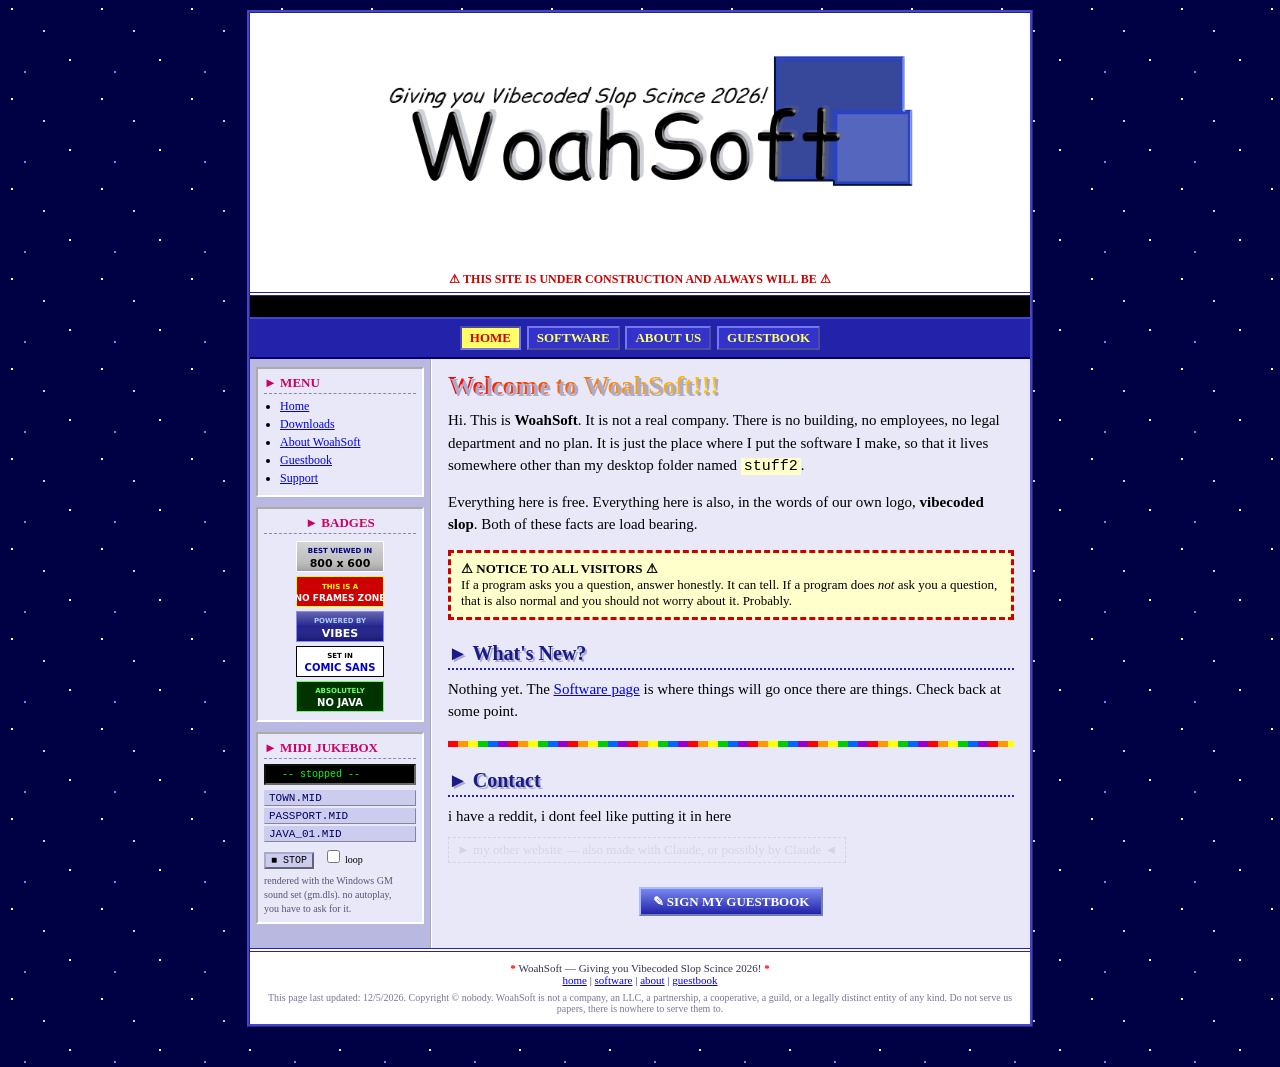
==== index.html @ 305a5c96 "WoahSoft: the whole site Static 1999-style site for a fictional software company. Four pages, no bui" ====
<!DOCTYPE html>
<html>
<head>
<meta charset="utf-8">
<title>WoahSoft :: Official Homepage :: Welcome!!</title>
<meta name="description" content="WoahSoft. Giving you Vibecoded Slop Scince 2026.">
<meta name="keywords" content="woahsoft,software,freeware,downloads,programs,slop,vibecoded,cool,mp3">
<link rel="stylesheet" href="style.css">
</head>
<body>

<div class="page">

  <div class="header">
    <img class="logo" src="img/logo.png" alt="WoahSoft">
    <div class="underconstruction">
      <span class="wiggle">&#9888;</span>
      THIS SITE IS UNDER CONSTRUCTION AND ALWAYS WILL BE
      <span class="wiggle">&#9888;</span>
    </div>
  </div>

  <div class="ticker"><span>&nbsp;&nbsp;*** WELCOME TO WOAHSOFT ***&nbsp;&nbsp; nothing is released yet &nbsp;&nbsp;///&nbsp;&nbsp; the server room smells like pennies again &nbsp;&nbsp;///&nbsp;&nbsp; sign the guestbook &nbsp;&nbsp;///&nbsp;&nbsp; best viewed in 800x600 &nbsp;&nbsp;///&nbsp;&nbsp; ok bye &nbsp;&nbsp;</span></div>

  <div class="navbar">
    <a href="index.html" class="here">HOME</a>
    <a href="software.html">SOFTWARE</a>
    <a href="about.html">ABOUT US</a>
    <a href="guestbook.html">GUESTBOOK</a>
  </div>

  <div class="cols">

    <div class="sidebar">

      <div class="sidebox">
        <h4>&#9658; MENU</h4>
        <ul>
          <li><a href="index.html">Home</a></li>
          <li><a href="software.html">Downloads</a></li>
          <li><a href="about.html">About WoahSoft</a></li>
          <li><a href="guestbook.html">Guestbook</a></li>
          <li><a href="software.html#help">Support</a></li>
        </ul>
      </div>

      <div class="sidebox" style="text-align:center">
        <h4>&#9658; BADGES</h4>
        <img class="badge" src="img/badges/800x600.svg" alt="Best viewed in 800 x 600" width="88" height="31">
        <img class="badge" src="img/badges/noframes.svg" alt="This is a no frames zone" width="88" height="31">
        <img class="badge" src="img/badges/vibes.svg" alt="Powered by vibes" width="88" height="31">
        <img class="badge" src="img/badges/comicsans.svg" alt="Set in Comic Sans" width="88" height="31">
        <img class="badge" src="img/badges/nojava.svg" alt="Absolutely no Java" width="88" height="31">
      </div>

      <div class="sidebox">
        <h4>&#9658; MIDI JUKEBOX</h4>

        <div class="jukebox">
          <div class="lcd">
            <span class="spin" id="jbnote">&#9835;</span>
            <span id="jbtitle">-- stopped --</span>
          </div>

          <ul class="tracklist" id="tracklist">
            <li><a href="#" data-src="audio/win-town.mp3">TOWN.MID</a></li>
            <li><a href="#" data-src="audio/win-passport.mp3">PASSPORT.MID</a></li>
            <li><a href="#" data-src="audio/publisher-98-JAVA_01.mp3">JAVA_01.MID</a></li>
          </ul>

          <div class="jbcontrols">
            <button type="button" id="jbstop">&#9632; STOP</button>
            <label><input type="checkbox" id="jbloop"> loop</label>
          </div>

          <audio id="jbaudio" preload="none"></audio>
        </div>

        <div style="font-size:10px;color:#555577;margin-top:5px;line-height:1.4">
          rendered with the Windows GM<br>sound set (gm.dls). no autoplay,<br>
          you have to ask for it.
        </div>
      </div>

    </div>

    <div class="content">

      <h1><span class="rainbow">Welcome to WoahSoft!!!</span></h1>

      <p>
        Hi. This is <b>WoahSoft</b>. It is not a real company. There is no building,
        no employees, no legal department and no plan. It is just the place where
        I put the software I make, so that it lives somewhere other than my
        desktop folder named <code>stuff2</code>.
      </p>

      <p>
        Everything here is free. Everything here is also, in the words of our own
        logo, <b>vibecoded slop</b>. Both of these facts are load bearing.
      </p>

      <div class="warnbox">
        <b>&#9888; NOTICE TO ALL VISITORS &#9888;</b><br>
        If a program asks you a question, answer honestly. It can tell.
        If a program does <i>not</i> ask you a question, that is also normal and
        you should not worry about it. Probably.
      </div>

      <h2>&#9658; What's New?</h2>

      <p>
        Nothing yet. The <a href="software.html">Software page</a> is where things
        will go once there are things. Check back at some point.
      </p>

      <hr class="fancy">

      <h2>&#9658; Contact</h2>
      <p>
        i have a reddit, i dont feel like putting it in here
      </p>

      <p class="secret">
        <a href="https://gooberniko.github.io/newgooberniko-web/">&#9658; my other
        website &mdash; also made with Claude, or possibly by Claude &#9668;</a>
      </p>

      <p style="text-align:center;margin-top:24px">
        <a href="guestbook.html" class="dlbtn">&#9998; SIGN MY GUESTBOOK</a>
      </p>

    </div>
  </div>

  <div class="footer">
    <span class="blink">*</span>
    WoahSoft &mdash; Giving you Vibecoded Slop Scince 2026!
    <span class="blink">*</span>
    <br>
    <a href="index.html">home</a> |
    <a href="software.html">software</a> |
    <a href="about.html">about</a> |
    <a href="guestbook.html">guestbook</a>
    <div class="disclaim">
      This page last updated: <span id="lastup">whenever</span>.
      Copyright &copy; nobody. WoahSoft is not a company, an LLC, a partnership,
      a cooperative, a guild, or a legally distinct entity of any kind.
      Do not serve us papers, there is nowhere to serve them to.
    </div>
  </div>

</div>

<script src="script.js"></script>
</body>
</html>
---- style.css ----
/* ============================================================
   WoahSoft.com Official Style Sheet v0.3 BETA
   Optimized for Netscape Navigator 4.7 @ 800x600
   DO NOT EDIT. (i lost the backup)
   ============================================================ */

html {
  /* tiled starfield-ish background, hand made in paint */
  background-color: #000044;
  background-image:
    radial-gradient(circle at 12px 9px, #ffffff 0.9px, transparent 1.2px),
    radial-gradient(circle at 44px 31px, #aaccff 0.8px, transparent 1.1px),
    radial-gradient(circle at 70px 60px, #ffffff 0.7px, transparent 1px),
    radial-gradient(circle at 25px 72px, #6688ff 1.1px, transparent 1.4px);
  background-size: 90px 90px;
}

body {
  margin: 0;
  padding: 10px 0 40px 0;
  font-family: "Comic Sans MS", "Comic Sans", "Chalkboard", cursive;
  font-size: 15px;
  color: #000000;
  cursor: crosshair;
}

/* ---- the sacred 780px table-era container ---- */
.page {
  width: 780px;
  margin: 0 auto;
  background: #d8d8f0;
  border: 3px ridge #4444cc;
  padding: 0;
}

/* ---------- HEADER ---------- */
.header {
  background: #ffffff;
  border-bottom: 4px double #2222aa;
  text-align: center;
  padding: 6px 0 0 0;
}
.header img.logo {
  display: block;
  margin: 0 auto;
  width: 620px;
  max-width: 100%;
}
.header .underconstruction {
  font-size: 12px;
  color: #cc0000;
  padding: 2px 0 5px 0;
  font-weight: bold;
}

/* ---------- MARQUEE-ish TICKER ---------- */
.ticker {
  background: #000000;
  color: #00ff00;
  font-family: "Courier New", monospace;
  font-size: 13px;
  padding: 3px 0;
  overflow: hidden;
  white-space: nowrap;
  border-bottom: 2px solid #4444cc;
}
.ticker span {
  display: inline-block;
  padding-left: 100%;
  animation: slide 28s linear infinite;
}
@keyframes slide { to { transform: translateX(-100%); } }

/* ---------- NAVBAR ---------- */
.navbar {
  background: #2222aa;
  padding: 5px 4px;
  text-align: center;
  border-bottom: 2px solid #000066;
}
.navbar a {
  color: #ffff66;
  background: #3333cc;
  border: 2px outset #7777ee;
  padding: 2px 8px;
  margin: 2px 1px;
  display: inline-block;
  text-decoration: none;
  font-size: 13px;
  font-weight: bold;
}
/* visited links must NOT go purple in here, it is unreadable on the blue */
.navbar a:visited { color: #ffff66; }
.navbar a.here:visited { color: #cc0000; }
.navbar a:hover {
  background: #ffff66;
  color: #2222aa;
  border-style: inset;
}
.navbar a.here { background: #ffff66; color: #cc0000; border-style: inset; }

/* ---------- LAYOUT ---------- */
.cols { display: table; width: 100%; }
.sidebar {
  display: table-cell;
  width: 168px;
  vertical-align: top;
  background: #b8b8e0;
  border-right: 2px groove #ffffff;
  padding: 8px 6px;
  font-size: 12px;
}
.content {
  display: table-cell;
  vertical-align: top;
  padding: 12px 16px 20px 16px;
  background: #e8e8f8;
}

/* ---------- HEADINGS ---------- */
h1, h2, h3 {
  font-family: "Comic Sans MS", "Comic Sans", cursive;
  margin: 0 0 8px 0;
  color: #1a1a88;
  text-shadow: 2px 2px 0 #aaaacc;
}
h1 { font-size: 26px; }
h2 {
  font-size: 20px;
  border-bottom: 2px dotted #2222aa;
  padding-bottom: 3px;
  margin-top: 22px;
}
h3 { font-size: 16px; color: #cc0066; text-shadow: none; }
.content > h2:first-child, .content > h1:first-child { margin-top: 0; }

p { line-height: 1.5; margin: 0 0 12px 0; }
a { color: #0000ee; }
a:visited { color: #660099; }
a:hover { color: #ff0000; background: #ffff99; }

hr.fancy {
  border: 0;
  height: 6px;
  background: repeating-linear-gradient(90deg,
    #ff0000 0 10px, #ff9900 10px 20px, #ffff00 20px 30px,
    #00cc00 30px 40px, #0066ff 40px 50px, #9900cc 50px 60px);
  margin: 18px 0;
}

/* ---------- BLINK / GLOW ---------- */
.blink { animation: blinky 1s steps(1) infinite; font-weight: bold; color: #ff0000; }
@keyframes blinky { 50% { opacity: 0; } }
.new {
  color: #ff0000; font-size: 11px; font-weight: bold;
  animation: blinky 0.8s steps(1) infinite;
}
.rainbow {
  background: linear-gradient(90deg,#ff0000,#ff9900,#ffff00,#00cc00,#0099ff,#9900cc,#ff0000);
  background-size: 400% 100%;
  -webkit-background-clip: text; background-clip: text;
  color: transparent;
  animation: roll 6s linear infinite;
  font-weight: bold;
}
@keyframes roll { to { background-position: 400% 0; } }

/* ---------- SOFTWARE BOXES ---------- */
.prog {
  background: #ffffff;
  border: 2px outset #9999cc;
  padding: 10px 12px;
  margin: 0 0 14px 0;
}
.prog h3 { margin: 0 0 4px 0; }
.prog .meta {
  font-family: "Courier New", monospace;
  font-size: 11px;
  color: #444466;
  margin-bottom: 6px;
}
.prog p { margin-bottom: 8px; font-size: 14px; }
.dlbtn {
  display: inline-block;
  background: linear-gradient(#7788ee, #2222aa);
  color: #ffffff !important;
  border: 2px outset #aabbff;
  padding: 3px 12px;
  text-decoration: none;
  font-weight: bold;
  font-size: 13px;
}
.dlbtn:hover { border-style: inset; background: linear-gradient(#2222aa,#7788ee); }
.tag {
  font-size: 10px; font-family: "Courier New", monospace;
  background: #ffff99; border: 1px solid #999900; padding: 0 4px; margin-left: 4px;
}
.tag.broke { background: #ffcccc; border-color: #990000; color: #990000; }
.tag.works { background: #ccffcc; border-color: #009900; color: #006600; }

/* ---------- SIDEBAR BITS ---------- */
.sidebox {
  background: #e8e8f8;
  border: 2px inset #ffffff;
  padding: 6px;
  margin-bottom: 10px;
}
.sidebox h4 {
  margin: 0 0 5px 0; font-size: 13px; color: #cc0066;
  border-bottom: 1px dashed #8888aa; padding-bottom: 2px;
}
.sidebox ul { margin: 0; padding-left: 16px; }
.sidebox li { margin-bottom: 3px; }

.counter {
  font-family: "Courier New", monospace;
  background: #000000; color: #00ff00;
  border: 2px inset #666666;
  padding: 3px 5px; letter-spacing: 3px; font-size: 15px;
  display: inline-block;
}

/* real 88x31 buttons, like god intended */
img.badge {
  display: inline-block;
  width: 88px; height: 31px;
  margin: 2px 1px;
  border: 0;
  vertical-align: top;
  image-rendering: crisp-edges;
}

/* ---------- MISC ---------- */
.warnbox {
  background: #ffffcc;
  border: 3px dashed #cc0000;
  padding: 8px 10px;
  margin: 14px 0;
  font-size: 13px;
}
.emailme {
  background:#000066; color:#ffffff; padding:6px 10px;
  border:2px ridge #6666ff; display:inline-block; font-size:13px;
}
table.specs { border-collapse: collapse; width: 100%; font-size: 13px; background:#ffffff; }
table.specs th { background:#2222aa; color:#ffff66; padding:4px 6px; text-align:left; }
table.specs td { border:1px solid #9999bb; padding:4px 6px; }
table.specs tr:nth-child(even) td { background:#f0f0ff; }

.footer {
  background: #ffffff;
  border-top: 4px double #2222aa;
  text-align: center;
  padding: 10px;
  font-size: 11px;
  color: #333355;
}
.footer .disclaim { color:#777799; font-size:10px; margin-top:6px; }

.spin { display:inline-block; animation: spin 3s linear infinite; }
@keyframes spin { to { transform: rotate(360deg); } }
.wiggle { display:inline-block; animation: wig 0.6s ease-in-out infinite alternate; }
@keyframes wig { from{transform:rotate(-6deg)} to{transform:rotate(6deg)} }

.guest {
  background:#ffffff; border:1px solid #9999bb; border-left:5px solid #2222aa;
  padding:6px 8px; margin-bottom:8px; font-size:13px;
}
.guest .who { font-weight:bold; color:#2222aa; }
.guest .when { font-size:10px; color:#777777; font-family:"Courier New",monospace; }
/* for the long one */
.guest p { margin: 6px 0 8px 0; line-height: 1.45; }
.guest p:last-child { margin-bottom: 0; }

/* ---------- MIDI JUKEBOX ---------- */
.jukebox { text-align: left; }
.jukebox .lcd {
  background: #000000; color: #00ff00;
  border: 2px inset #666666;
  font-family: "Courier New", monospace;
  font-size: 10px;
  padding: 3px 4px;
  margin-bottom: 5px;
  white-space: nowrap; overflow: hidden;
}
.jukebox .lcd .spin { animation-duration: 1.6s; }
.jukebox ul.tracklist { list-style: none; margin: 0 0 5px 0; padding: 0; }
.jukebox ul.tracklist li { margin: 0 0 2px 0; }
.jukebox ul.tracklist a {
  display: block;
  font-family: "Courier New", monospace;
  font-size: 11px;
  text-decoration: none;
  padding: 1px 4px;
  border: 1px outset #ccccee;
  background: #ccccee;
  color: #000066;
}
.jukebox ul.tracklist a:hover { background: #ffff99; color: #cc0000; }
.jukebox ul.tracklist a.playing {
  background: #2222aa; color: #ffff66; border-style: inset;
}
.jukebox ul.tracklist a.playing:before { content: "\25B6 "; }
.jbcontrols { font-size: 10px; }
.jbcontrols button {
  font-family: "Courier New", monospace;
  font-size: 10px;
  border: 2px outset #aaaacc;
  background: #ccccee;
  padding: 1px 5px;
  cursor: pointer;
}
.jbcontrols button:active { border-style: inset; }
.jbcontrols label { margin-left: 6px; }

/* ---------- the secret link. barely there until you touch it. ---------- */
.secret { margin: -2px 0 14px 0; }
.secret a, .secret a:visited {
  display: inline-block;
  color: #d4d4e6;                 /* a ghost on the #e8e8f8 page */
  background: transparent;
  border: 1px dashed #d4d4e6;
  text-decoration: none;
  padding: 2px 8px;
  font-size: 13px;
  animation: ghost 2.4s ease-in-out infinite;
}
.secret a:hover, .secret a:focus {
  color: #ffff66;
  background: #2222aa;
  border: 1px solid #ffff66;
  text-decoration: none;
  outline: none;
  animation: none;
}
@keyframes ghost {
  0%, 100% { color:#d4d4e6; border-color:#d4d4e6; }
  50%      { color:#b6b6d2; border-color:#b6b6d2; }
}

ul.bullets { list-style: square; }
code, .mono { font-family:"Courier New", monospace; background:#ffffcc; padding:0 3px; }
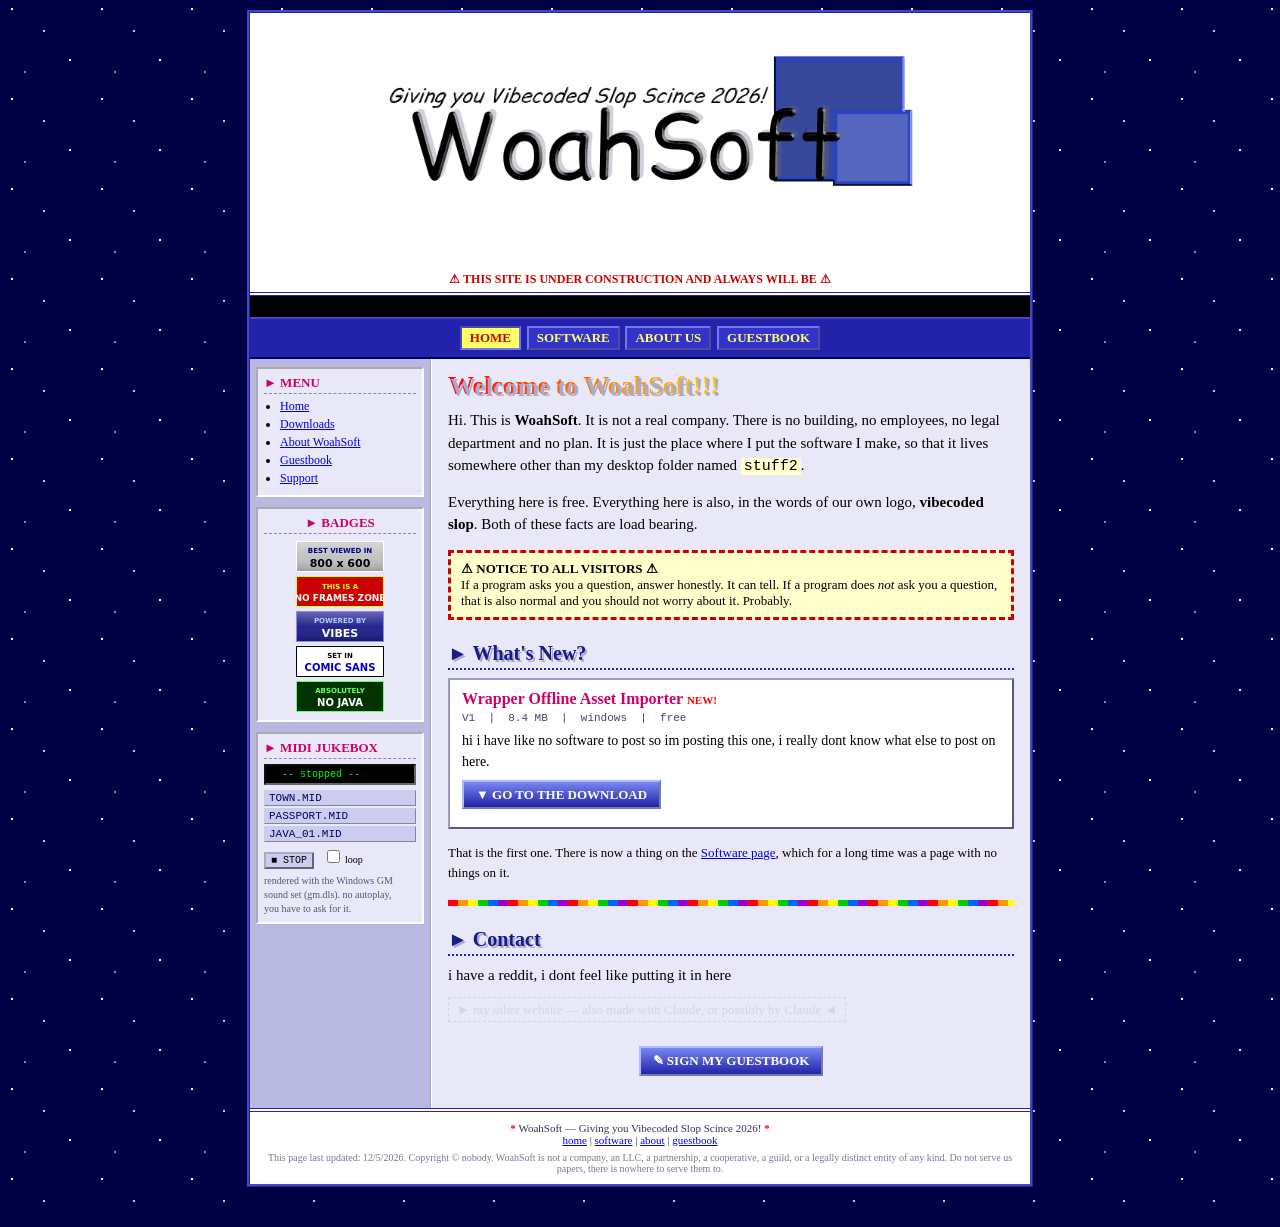
==== commit 02eba788: "First release: Wrapper Offline Asset Importer Software page now has software on it. Adds the release" ====
--- a/index.html
+++ b/index.html
@@ -20,7 +20,7 @@
     </div>
   </div>
 
-  <div class="ticker"><span>&nbsp;&nbsp;*** WELCOME TO WOAHSOFT ***&nbsp;&nbsp; nothing is released yet &nbsp;&nbsp;///&nbsp;&nbsp; the server room smells like pennies again &nbsp;&nbsp;///&nbsp;&nbsp; sign the guestbook &nbsp;&nbsp;///&nbsp;&nbsp; best viewed in 800x600 &nbsp;&nbsp;///&nbsp;&nbsp; ok bye &nbsp;&nbsp;</span></div>
+  <div class="ticker"><span>&nbsp;&nbsp;*** WELCOME TO WOAHSOFT ***&nbsp;&nbsp; FIRST RELEASE IS UP: Wrapper Offline Asset Importer &nbsp;&nbsp;///&nbsp;&nbsp; the server room smells like pennies again &nbsp;&nbsp;///&nbsp;&nbsp; sign the guestbook &nbsp;&nbsp;///&nbsp;&nbsp; best viewed in 800x600 &nbsp;&nbsp;///&nbsp;&nbsp; ok bye &nbsp;&nbsp;</span></div>
 
   <div class="navbar">
     <a href="index.html" class="here">HOME</a>
@@ -109,9 +109,22 @@
 
       <h2>&#9658; What's New?</h2>
 
-      <p>
-        Nothing yet. The <a href="software.html">Software page</a> is where things
-        will go once there are things. Check back at some point.
+      <div class="prog">
+        <h3>Wrapper Offline Asset Importer <span class="new">NEW!</span></h3>
+        <div class="meta">V1 &nbsp;|&nbsp; 8.4 MB &nbsp;|&nbsp; windows &nbsp;|&nbsp; free</div>
+        <p>
+          hi i have like no software to post so im posting this one, i really dont
+          know what else to post on here.
+        </p>
+        <p>
+          <a class="dlbtn" href="software.html">&#9660; GO TO THE DOWNLOAD</a>
+        </p>
+      </div>
+
+      <p style="font-size:13px">
+        That is the first one. There is now a thing on the
+        <a href="software.html">Software page</a>, which for a long time was a
+        page with no things on it.
       </p>
 
       <hr class="fancy">
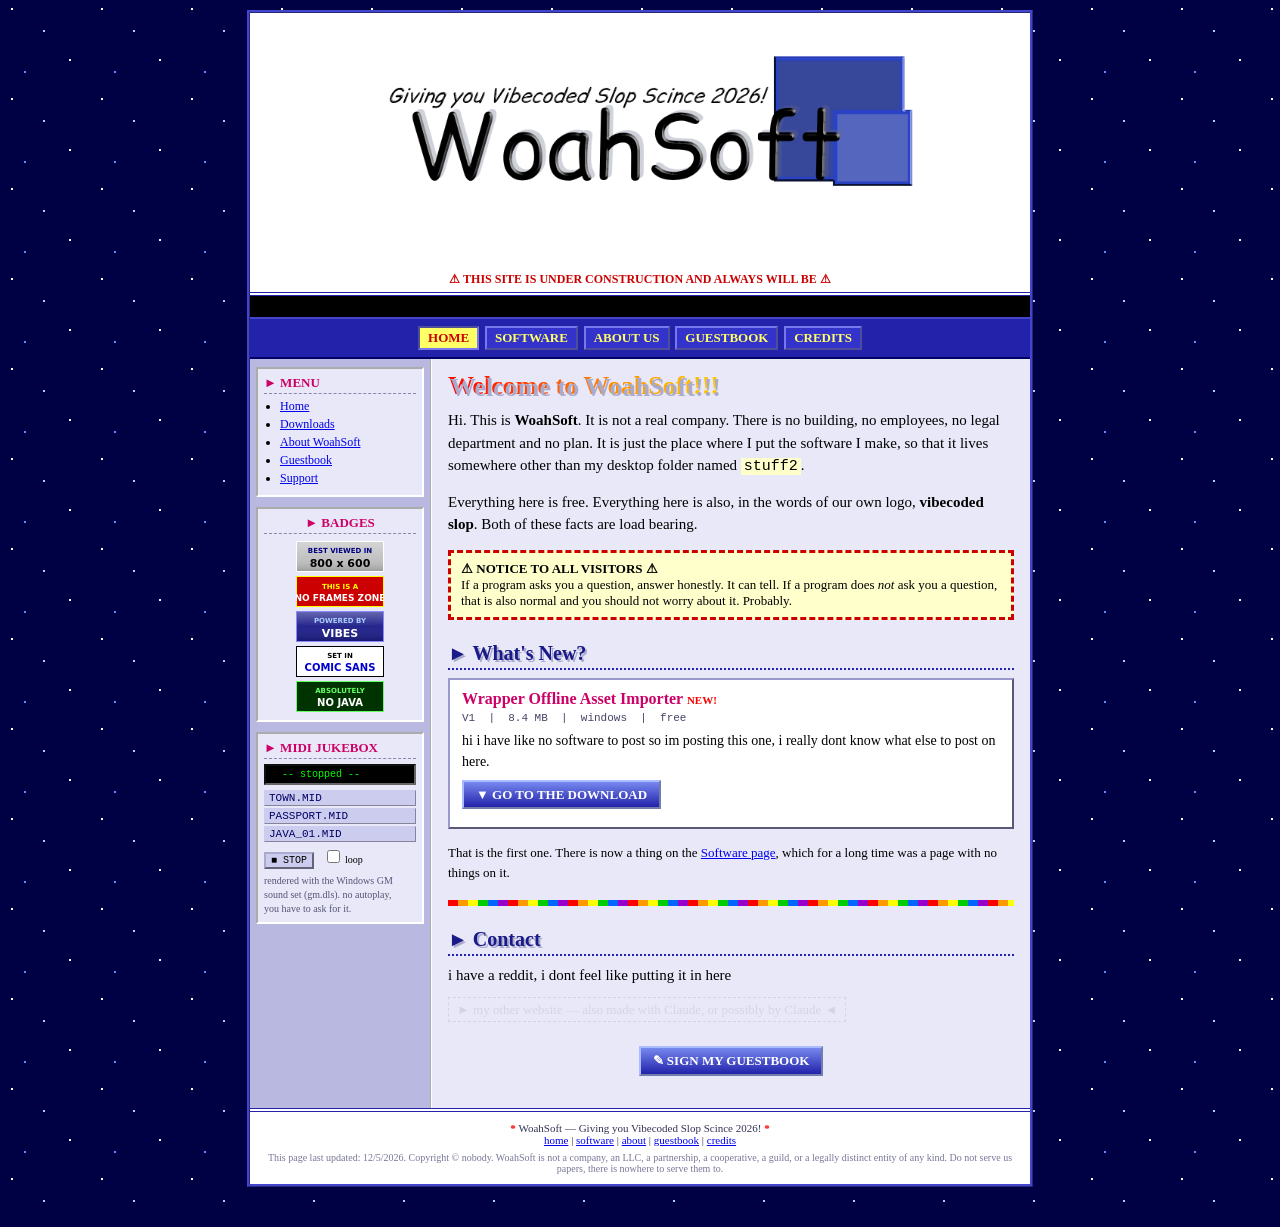
==== commit 02bfcdd0: "Add a scrolling credits page set to the WoahSoft theme Co-Authored-By: Claude Opus 5 <noreply@anthro" ====
--- a/index.html
+++ b/index.html
@@ -27,6 +27,7 @@
     <a href="software.html">SOFTWARE</a>
     <a href="about.html">ABOUT US</a>
     <a href="guestbook.html">GUESTBOOK</a>
+    <a href="credits.html">CREDITS</a>
   </div>
 
   <div class="cols">
@@ -154,7 +155,8 @@
     <a href="index.html">home</a> |
     <a href="software.html">software</a> |
     <a href="about.html">about</a> |
-    <a href="guestbook.html">guestbook</a>
+    <a href="guestbook.html">guestbook</a> |
+    <a href="credits.html">credits</a>
     <div class="disclaim">
       This page last updated: <span id="lastup">whenever</span>.
       Copyright &copy; nobody. WoahSoft is not a company, an LLC, a partnership,
--- a/style.css
+++ b/style.css
@@ -268,6 +268,17 @@
 }
 .guest .who { font-weight:bold; color:#2222aa; }
 .guest .when { font-size:10px; color:#777777; font-family:"Courier New",monospace; }
+
+/* ---- retractable comment sections ---- */
+h2.ctoggle { cursor: pointer; user-select: none; -webkit-user-select: none; }
+h2.ctoggle:hover { color: #cc0066; }
+h2.ctoggle .carrow { display: inline-block; font-size: 15px; }
+h2.ctoggle .chint {
+  font-size: 11px; font-family: "Courier New", monospace;
+  color: #6666aa; margin-left: 6px; vertical-align: middle;
+}
+h2.ctoggle:hover .chint { color: #cc0066; }
+.comments.retracted { display: none; }
 /* for the long one */
 .guest p { margin: 6px 0 8px 0; line-height: 1.45; }
 .guest p:last-child { margin-bottom: 0; }
@@ -338,5 +349,74 @@
   50%      { color:#b6b6d2; border-color:#b6b6d2; }
 }
 
+/* ---------- CREDITS. the movie screen. ---------- */
+.wide { padding: 12px 16px 20px 16px; background: #e8e8f8; }
+.screen {
+  position: relative;
+  height: 440px;
+  background: #000000;
+  border: 4px ridge #4444cc;
+  overflow: hidden;
+  cursor: pointer;
+  user-select: none; -webkit-user-select: none;
+}
+/* fade the top and bottom edges like the credits are coming out of the dark */
+.screen:before, .screen:after {
+  content: ""; position: absolute; left: 0; right: 0; height: 70px;
+  z-index: 2; pointer-events: none;
+}
+.screen:before { top: 0; background: linear-gradient(#000000, transparent); }
+.screen:after { bottom: 0; background: linear-gradient(transparent, #000000); }
+
+.roll {
+  position: absolute; left: 0; right: 0; top: 0;
+  text-align: center;
+  color: #ffffff;
+  will-change: transform;
+}
+.roll .card { margin: 0 0 46px 0; padding: 0 40px; }
+.roll .role {
+  font-family: "Courier New", monospace;
+  font-size: 12px;
+  letter-spacing: 3px;
+  color: #8888cc;
+  text-transform: uppercase;
+  margin-bottom: 6px;
+}
+.roll .name { font-size: 20px; color: #ffff66; line-height: 1.5; }
+.roll .name small { display: block; font-size: 12px; color: #aaaacc; }
+.roll .big { font-size: 30px; color: #ffffff; text-shadow: 3px 3px 0 #2222aa; }
+/* the logo is black ink, so it gets its own white card or it vanishes */
+.roll .logo {
+  width: 420px; max-width: 90%; margin: 0 auto; display: block;
+  background: #ffffff; border: 3px ridge #4444cc; padding: 6px 10px;
+}
+.roll .cast { font-size: 15px; color: #ffffff; line-height: 1.7; }
+.roll .cast span { color: #8888cc; }
+.roll .fine { font-size: 11px; color: #777799; line-height: 1.6; }
+.roll .end { font-size: 44px; }
+
+.overlay {
+  position: absolute; inset: 0; z-index: 3;
+  display: flex; align-items: center; justify-content: center;
+  flex-direction: column;
+  background: rgba(0, 0, 40, 0.55);
+  color: #ffff66;
+  font-family: "Courier New", monospace;
+  font-size: 12px;
+}
+.overlay[hidden] { display: none; }
+/* at the end, get out of the way of THE END */
+.overlay.at-end { justify-content: flex-end; padding-bottom: 28px; background: transparent; }
+.overlay .dlbtn { font-size: 16px; padding: 6px 18px; margin-bottom: 8px; }
+
+.screenbar {
+  font-family: "Courier New", monospace;
+  font-size: 11px;
+  color: #444466;
+  margin-top: 6px;
+  display: flex; justify-content: space-between;
+}
+
 ul.bullets { list-style: square; }
 code, .mono { font-family:"Courier New", monospace; background:#ffffcc; padding:0 3px; }
